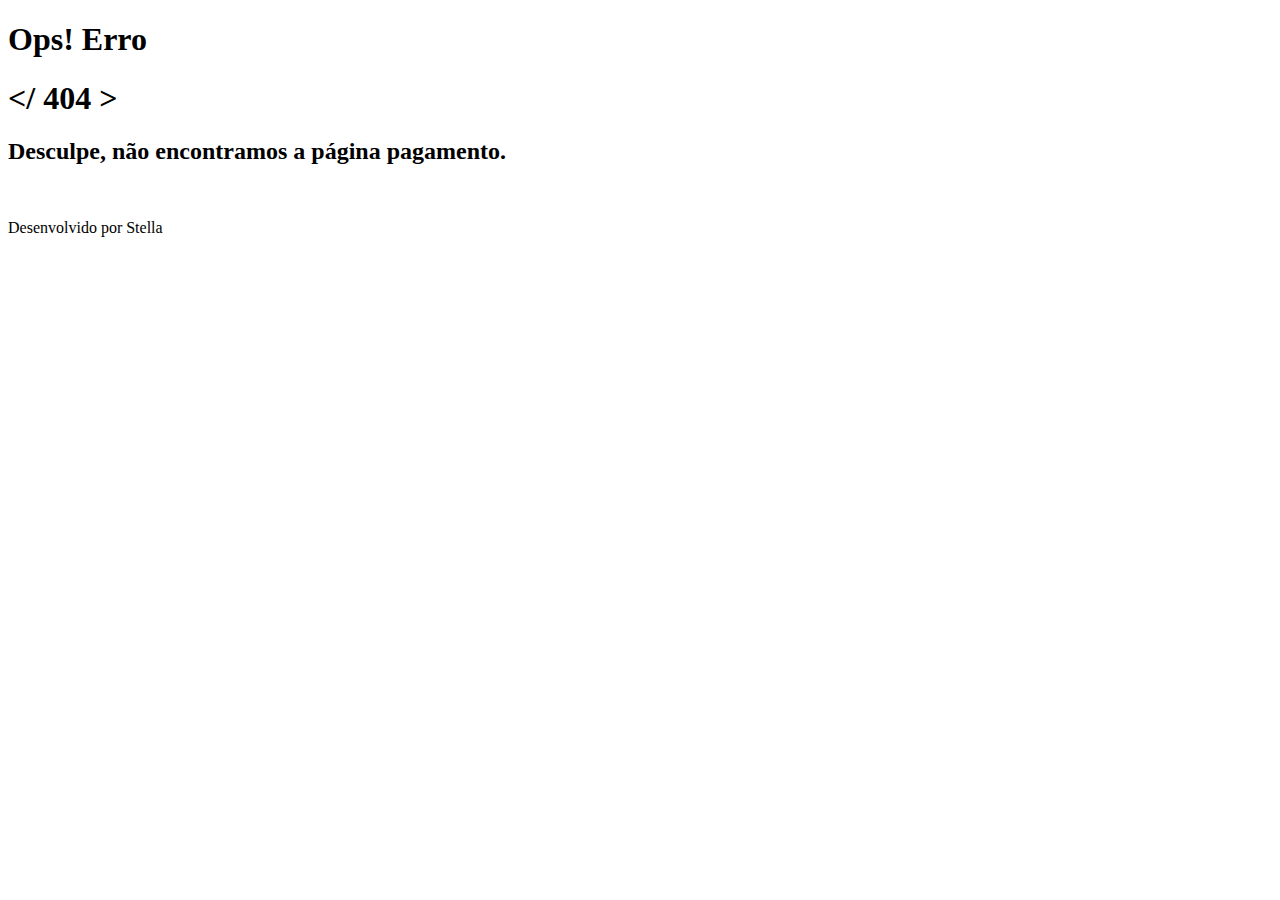
==== pages/erro.html @ 3025effc "Estrutura e  projeto finalizada; o projeto está em execução e os arquivos estão organizados" ====
<!DOCTYPE html>
<html lang="pt-br">
  <head>
    <meta charset="UTF-8" />
    <meta http-equiv="X-UA-Compatible" content="IE=edge" />
    <meta name="viewport" content="width=device-width, initial-scale=1.0" />
    <link rel="stylesheet" href="./assets/css/erro.css" />
    <link rel="shortcut icon" href="./assets/image/bug-outline.svg" type="image/x-icon">
    <title>Erro 404</title>
  </head>
  <body>
    <div class="container">
      <h1>Ops! Erro</h1>
      <h1 class="erro-code">&lt;/ 404 &gt;</h1>
      <h2>Desculpe, não encontramos a página pagamento.</h2>
      <br />
      <footer>
        <p>Desenvolvido por Stella</p>
      </footer>
    </div>
  </body>
</html>
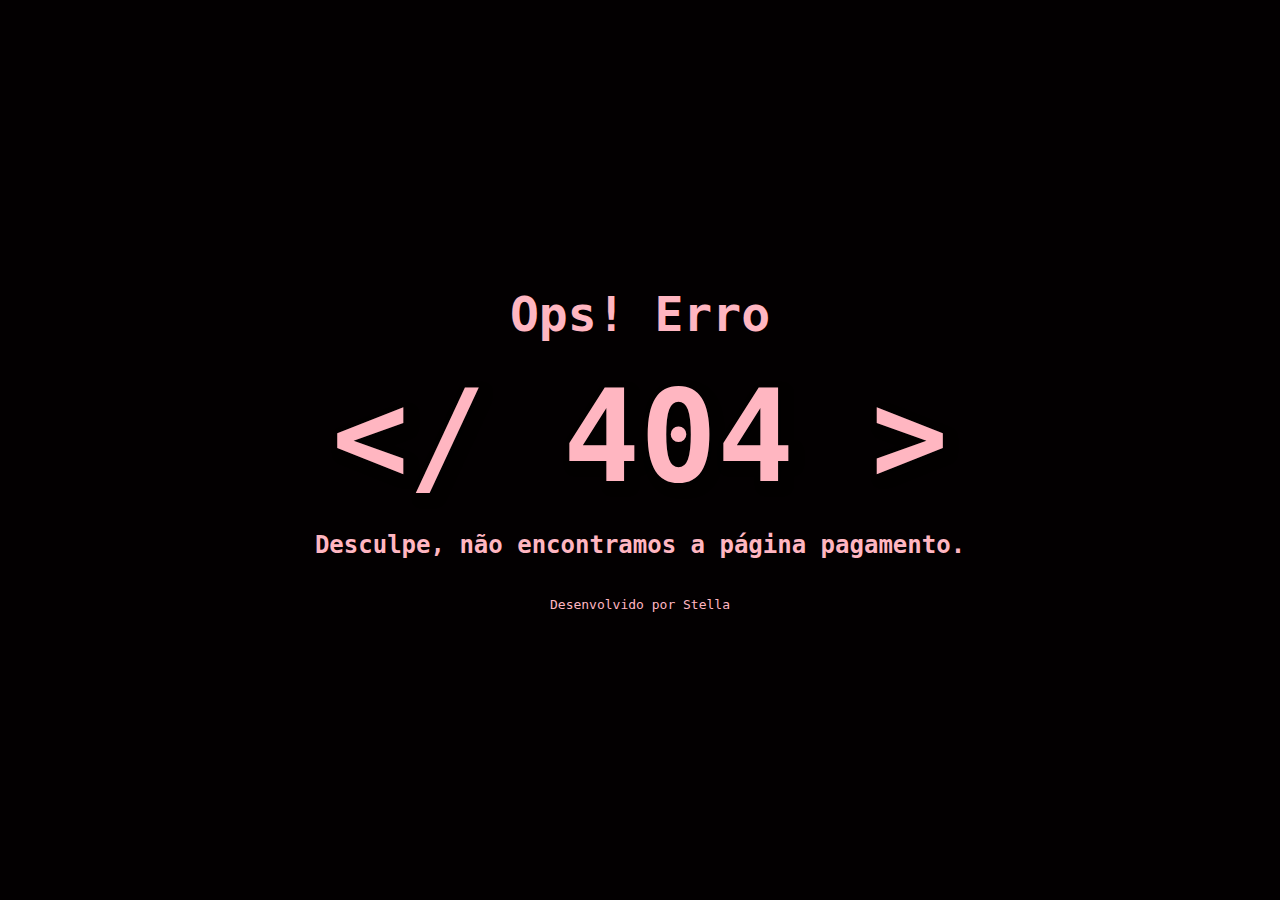
==== commit 41a4a2db: "Atualização pastas e organização de arquivos" ====
--- a/pages/erro.html
+++ b/pages/erro.html
@@ -4,8 +4,8 @@
     <meta charset="UTF-8" />
     <meta http-equiv="X-UA-Compatible" content="IE=edge" />
     <meta name="viewport" content="width=device-width, initial-scale=1.0" />
-    <link rel="stylesheet" href="./assets/css/erro.css" />
-    <link rel="shortcut icon" href="./assets/image/bug-outline.svg" type="image/x-icon">
+    <link rel="stylesheet" href="../assets/css/erro.css" />
+    <link rel="shortcut icon" href="../assets/image/bug-outline.svg" type="image/x-icon">
     <title>Erro 404</title>
   </head>
   <body>
--- a/assets/css/erro.css
+++ b/assets/css/erro.css
@@ -0,0 +1,37 @@
+body {
+  background: #030001;
+  color: #ffb6c1;
+  font-family: monospace;
+  margin: 0;
+  padding: 0;
+  display: flex;
+  justify-content: center;
+  align-items: center;
+  height: 100vh;
+  text-align: center;
+}
+
+h1,
+h2 {
+  margin: 10px 0;
+}
+
+h1 {
+  font-size: 3rem;
+}
+
+.erro-code {
+  font-size: 8rem;
+  text-shadow: 5px 5px 10px rgba(0, 0, 0, 0.5);
+}
+
+h2 {
+  font-size: 1.5rem;
+}
+
+.container {
+  display: flex;
+  flex-direction: column;
+  align-items: center;
+  justify-content: center;
+}
